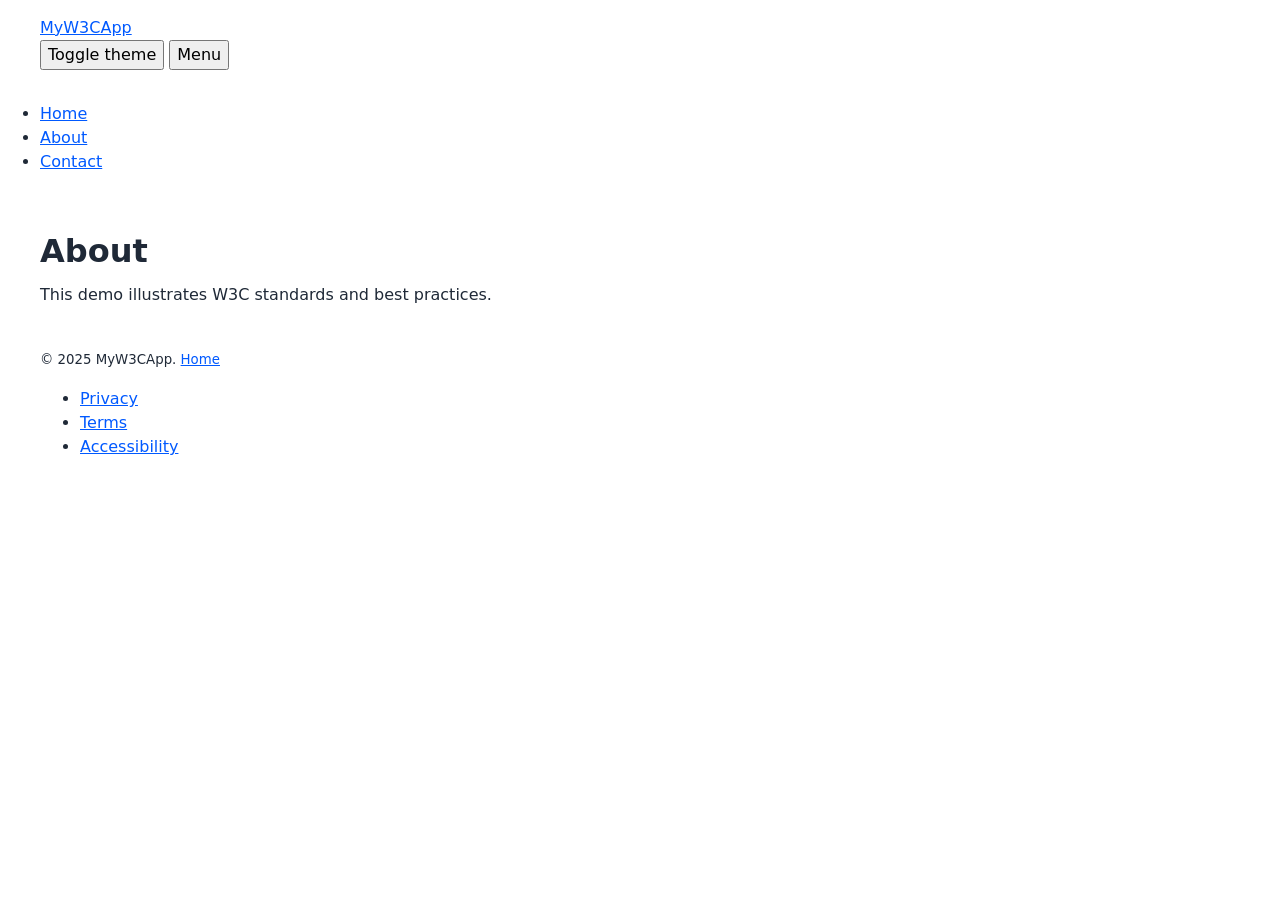
==== about/index.html @ ee4d07ac "bccx dgxd" ====
<!doctype html>
<html lang="en">
<head>
  <meta charset="utf-8">
  <meta name="viewport" content="width=device-width,initial-scale=1">
  <title>About — My W3C App</title>
  <link rel="stylesheet" href="/css/variables.css">
  <link rel="stylesheet" href="/css/base.css">
  <link rel="stylesheet" href="/css/typography.css">
</head>
<body>
  <div id="component-header"></div>
  <div id="component-nav"></div>
  <main class="container">
    <h1>About</h1>
    <p>This demo illustrates W3C standards and best practices.</p>
  </main>
  <div id="component-footer"></div>
  <script>fetch('/components/header.html').then(r=>r.text()).then(t=>document.getElementById('component-header').innerHTML=t);fetch('/components/nav.html').then(r=>r.text()).then(t=>document.getElementById('component-nav').innerHTML=t);fetch('/components/footer.html').then(r=>r.text()).then(t=>document.getElementById('component-footer').innerHTML=t);</script>
</body>
</html>
---- css/variables.css ----
:root {
  --font-base: system-ui, -apple-system, 'Segoe UI', Roboto, 'Helvetica Neue', Arial;
  --font-size: 16px;
  --line-height: 1.5;
  --color-bg: #ffffff;
  --color-surface: #ffffff;
  --color-text: #1f2937;
  --color-muted: #6b7280;
  --color-primary: #0059ff;
  --spacing: 1rem;
  --radius: 10px;
}

@media (prefers-reduced-motion: reduce) {
  :root { --animation-duration: 0s; }
}
---- css/base.css ----
* {
    box-sizing: border-box;
}
html,
body {
    height: 100%;
}
body {
    margin: 0;
    font-family: var(--font-base);
    font-size: var(--font-size);
    line-height: var(--line-height);
    color: var(--color-text);
    background: var(--color-bg);
}
.container {
    width: min(1200px, 94%);
    margin: 0 auto;
    padding: var(--spacing) 0;
}
img {
    max-width: 100%;
    height: auto;
    display: block;
}
a {
    color: var(--color-primary);
}
button {
    font: inherit;
}
:focus {
    outline: 3px solid color-mix(in srgb, var(--color-primary) 60%, transparent);
    outline-offset: 3px;
}
---- css/typography.css ----
h1{font-size:2rem;margin-bottom:.5rem}
h2{font-size:1.5rem;margin-bottom:.5rem}
h3{font-size:1.2rem}
p{margin:.5rem 0}
.lead{font-size:1.125rem;color:var(--color-muted)}
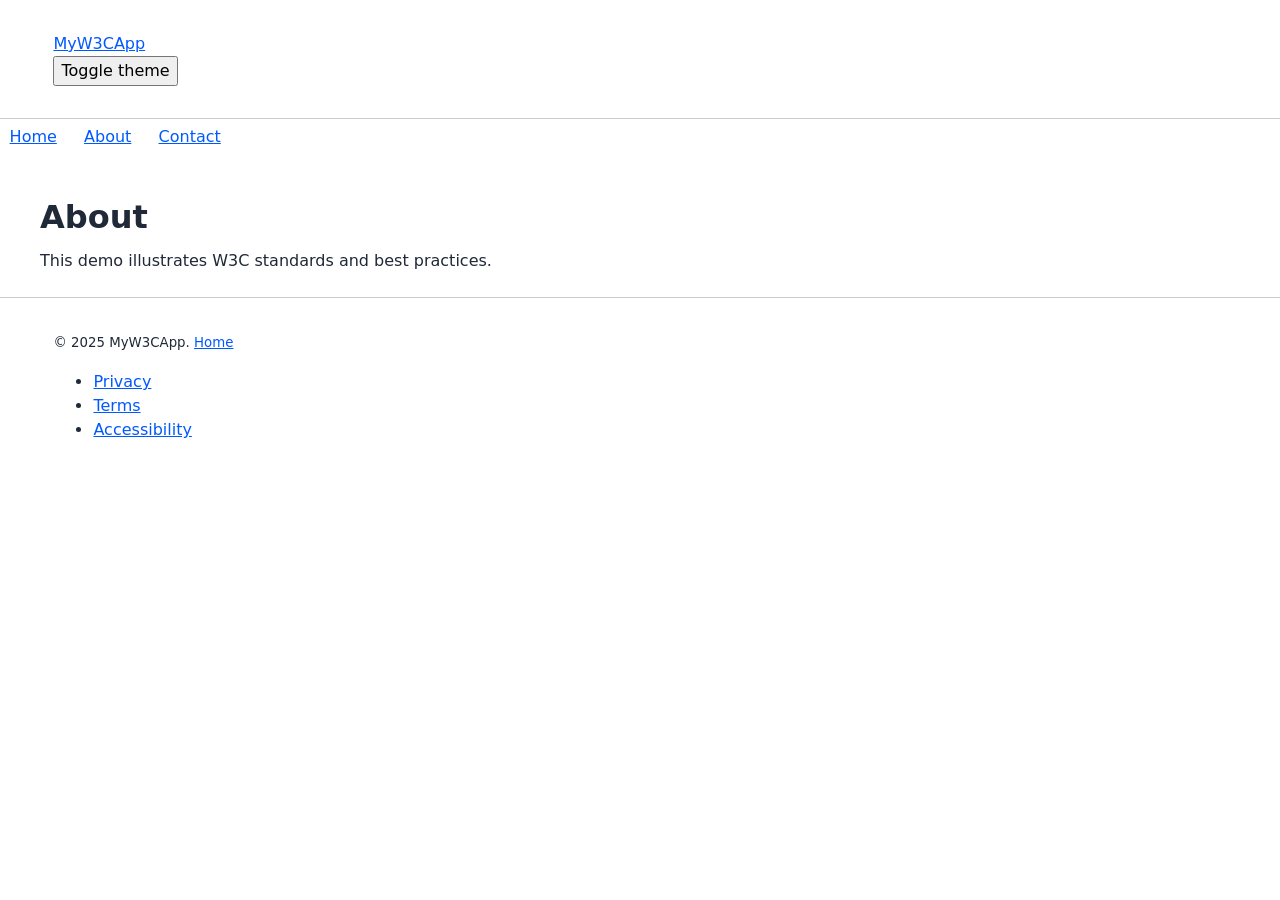
==== commit 2f9513c5: "werwe wrwe" ====
--- a/about/index.html
+++ b/about/index.html
@@ -1,21 +1,31 @@
 <!doctype html>
 <html lang="en">
-<head>
-  <meta charset="utf-8">
-  <meta name="viewport" content="width=device-width,initial-scale=1">
-  <title>About — My W3C App</title>
-  <link rel="stylesheet" href="/css/variables.css">
-  <link rel="stylesheet" href="/css/base.css">
-  <link rel="stylesheet" href="/css/typography.css">
-</head>
-<body>
-  <div id="component-header"></div>
-  <div id="component-nav"></div>
-  <main class="container">
-    <h1>About</h1>
-    <p>This demo illustrates W3C standards and best practices.</p>
-  </main>
-  <div id="component-footer"></div>
-  <script>fetch('/components/header.html').then(r=>r.text()).then(t=>document.getElementById('component-header').innerHTML=t);fetch('/components/nav.html').then(r=>r.text()).then(t=>document.getElementById('component-nav').innerHTML=t);fetch('/components/footer.html').then(r=>r.text()).then(t=>document.getElementById('component-footer').innerHTML=t);</script>
-</body>
-</html>+  <head>
+    <meta charset="utf-8" />
+    <meta name="viewport" content="width=device-width,initial-scale=1" />
+    <title>About — My W3C App</title>
+    <link rel="manifest" href="/manifest.json" />
+    <meta name="theme-color" content="#0059ff" />
+    <link rel="stylesheet" href="/css/variables.css" />
+    <link rel="stylesheet" href="/css/base.css" />
+    <link rel="stylesheet" href="/css/typography.css" />
+    <link rel="stylesheet" href="/css/layout.css" />
+    <link rel="stylesheet" href="/css/components.css" />
+    <link rel="stylesheet" href="/css/themes.css" />
+  </head>
+  <body>
+    <div id="component-header"></div>
+    <div id="component-nav"></div>
+    <main class="container">
+      <h1>About</h1>
+      <p>This demo illustrates W3C standards and best practices.</p>
+    </main>
+    <div id="component-footer"></div>
+    <script src="/js/loader.js" defer></script>
+    <script type="module" src="/js/storage.js"></script>
+    <script type="module" src="/js/ui.js"></script>
+    <script type="module" src="/js/offline.js"></script>
+    <script type="module" src="/js/install.js"></script>
+    <script type="module" src="/js/main.js"></script>
+  </body>
+</html>
--- a/css/layout.css
+++ b/css/layout.css
@@ -0,0 +1,46 @@
+/* responsive columns */
+.grid-2 {
+    display: grid;
+    grid-template-columns: 1fr;
+    gap: var(--spacing);
+}
+.grid-3 {
+    display: grid;
+    grid-template-columns: 1fr;
+    gap: var(--spacing);
+}
+.layout-sidebar {
+    display: block;
+}
+
+@media (min-width: 700px) {
+    .grid-2 {
+        grid-template-columns: 1fr 1fr;
+    }
+}
+@media (min-width: 1000px) {
+    .grid-3 {
+        grid-template-columns: repeat(3, 1fr);
+    }
+    .layout-sidebar {
+        display: grid;
+        grid-template-columns: 280px 1fr;
+        gap: var(--spacing);
+    }
+}
+
+.hero {
+    padding: var(--spacing);
+    background: linear-gradient(180deg, color-mix(in srgb, var(--color-primary) 10%, transparent), transparent);
+    border-radius: var(--radius);
+}
+.demo-boxes > div {
+    background: var(--color-surface);
+    padding: var(--spacing);
+    border-radius: var(--radius);
+}
+.sidebar {
+    background: color-mix(in srgb, var(--color-surface) 92%, black);
+    padding: var(--spacing);
+    border-radius: var(--radius);
+}
--- a/css/components.css
+++ b/css/components.css
@@ -0,0 +1,64 @@
+.site-header {
+    background: var(--color-surface);
+    padding: var(--spacing);
+    border-bottom: 1px solid color-mix(in srgb, var(--color-surface) 80%, black);
+}
+.site-footer {
+    background: transparent;
+    padding: var(--spacing);
+    border-top: 1px solid color-mix(in srgb, var(--color-surface) 80%, black);
+}
+.site-nav ul {
+    display: flex;
+    gap: calc(var(--spacing) / 2);
+    list-style: none;
+    padding: 0;
+    margin: 0;
+}
+.site-nav a {
+    display: inline-block;
+    padding: 0.4rem 0.6rem;
+    border-radius: 6px;
+}
+.btn {
+    display: inline-block;
+    padding: 0.6rem 0.9rem;
+    border-radius: 6px;
+    background: var(--color-primary);
+    color: white;
+    text-decoration: none;
+}
+.controls {
+    display: flex;
+    gap: 0.5rem;
+}
+
+/* accessible hidden helper */
+.visually-hidden {
+    position: absolute !important;
+    height: 1px;
+    width: 1px;
+    overflow: hidden;
+    clip: rect(1px, 1px, 1px, 1px);
+    white-space: nowrap;
+}
+
+/* nav open mobile */
+.site-nav {
+    transition: transform 0.2s ease;
+}
+
+@media (max-width: 699px) {
+    .site-nav {
+        transform: translateY(-100%);
+        position: absolute;
+        left: 0;
+        right: 0;
+        background: var(--color-surface);
+        padding: var(--spacing);
+    }
+
+    .site-nav.open {
+        transform: translateY(0);
+    }
+}
--- a/css/themes.css
+++ b/css/themes.css
@@ -0,0 +1,20 @@
+/* light is default */
+html[data-theme="light"] {
+    --color-bg: #ffffff;
+    --color-text: #1f2937;
+    --color-surface: #ffffff;
+    --color-primary: #0059ff;
+}
+
+/* dark theme variables */
+html[data-theme="dark"] {
+    --color-bg: #0b1220;
+    --color-text: #e6eef8;
+    --color-surface: #071021;
+    --color-primary: #7fb3ff;
+}
+
+/* global background */
+body {
+    background: linear-gradient(180deg, var(--color-bg), var(--color-surface));
+}
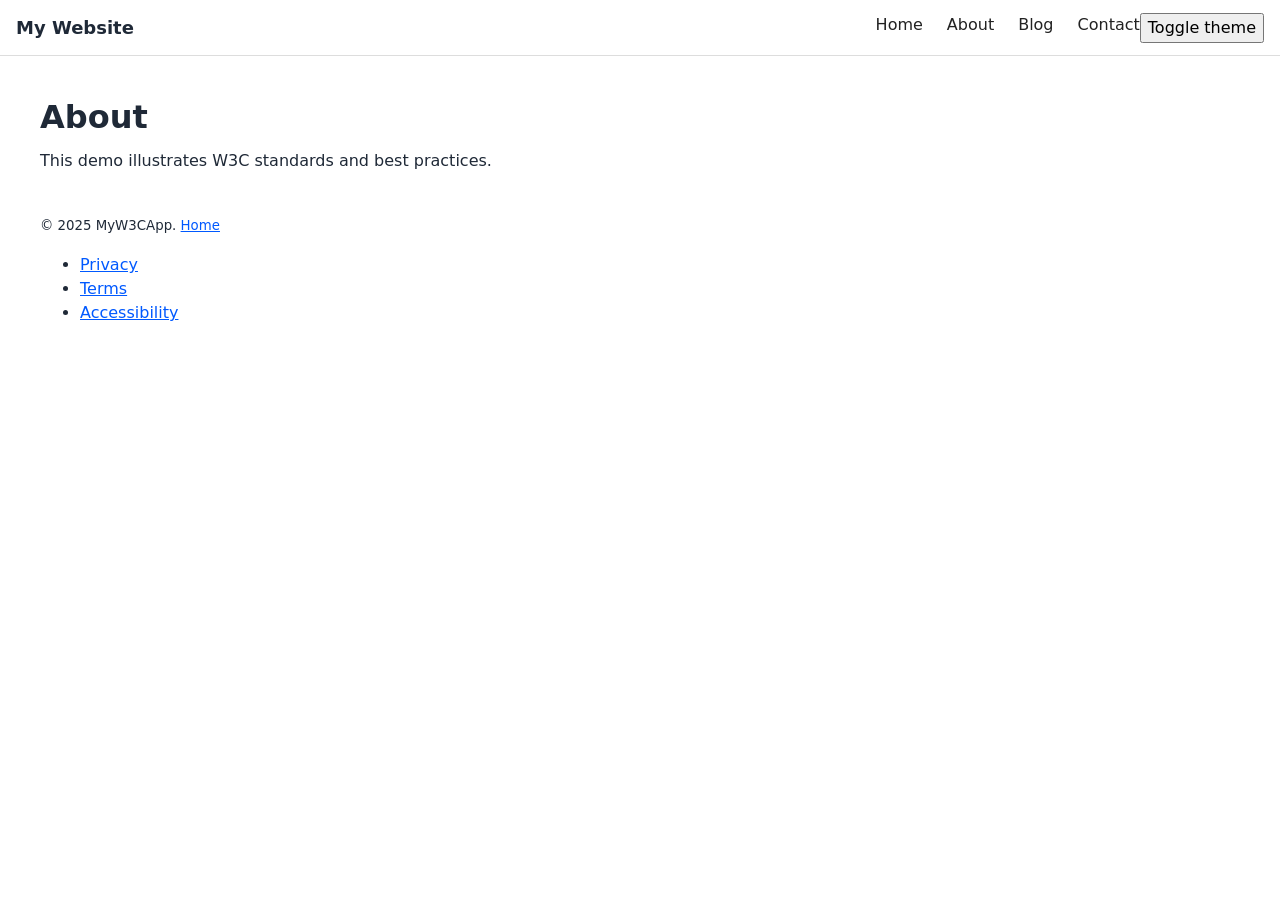
==== commit 12a32b8a: "sad saf" ====
--- a/about/index.html
+++ b/about/index.html
@@ -12,6 +12,7 @@
     <link rel="stylesheet" href="/css/layout.css" />
     <link rel="stylesheet" href="/css/components.css" />
     <link rel="stylesheet" href="/css/themes.css" />
+    <link rel="stylesheet" href="/css/custom.css" />
   </head>
   <body>
     <div id="component-header"></div>
--- a/css/components.css
+++ b/css/components.css
@@ -1,25 +1,4 @@
-.site-header {
-    background: var(--color-surface);
-    padding: var(--spacing);
-    border-bottom: 1px solid color-mix(in srgb, var(--color-surface) 80%, black);
-}
-.site-footer {
-    background: transparent;
-    padding: var(--spacing);
-    border-top: 1px solid color-mix(in srgb, var(--color-surface) 80%, black);
-}
-.site-nav ul {
-    display: flex;
-    gap: calc(var(--spacing) / 2);
-    list-style: none;
-    padding: 0;
-    margin: 0;
-}
-.site-nav a {
-    display: inline-block;
-    padding: 0.4rem 0.6rem;
-    border-radius: 6px;
-}
+
 .btn {
     display: inline-block;
     padding: 0.6rem 0.9rem;
@@ -28,37 +7,173 @@
     color: white;
     text-decoration: none;
 }
-.controls {
-    display: flex;
-    gap: 0.5rem;
+
+/* =========================
+   Global variables
+   ========================= */
+:root {
+  --header-height: 56px;
+  --drawer-width: 280px;
 }
 
-/* accessible hidden helper */
-.visually-hidden {
-    position: absolute !important;
-    height: 1px;
-    width: 1px;
-    overflow: hidden;
-    clip: rect(1px, 1px, 1px, 1px);
-    white-space: nowrap;
+/* =========================
+   Reset
+   ========================= */
+
+
+/* =========================
+   Body offset for fixed header
+   ========================= */
+body {
+  padding-top: var(--header-height);
 }
 
-/* nav open mobile */
-.site-nav {
-    transition: transform 0.2s ease;
+/* =========================
+   Fixed Header (ALWAYS on top)
+   ========================= */
+.site-header {
+  position: fixed;
+  top: 0;
+  left: 0;
+  right: 0;
+  z-index: 1000;
+  height: var(--header-height);
+  display: flex;
+  align-items: center;
+  justify-content: space-between;
+  padding: 0 16px;
+  background: #fff;
+  border-bottom: 1px solid #ddd;
 }
 
-@media (max-width: 699px) {
-    .site-nav {
-        transform: translateY(-100%);
-        position: absolute;
-        left: 0;
-        right: 0;
-        background: var(--color-surface);
-        padding: var(--spacing);
-    }
+/* =========================
+   Header content
+   ========================= */
+.header-left {
+  display: flex;
+  align-items: center;
+  gap: 12px;
+}
 
-    .site-nav.open {
-        transform: translateY(0);
-    }
+.site-title {
+  font-size: 18px;
+  font-weight: 600;
 }
+
+.menu-btn {
+  font-size: 24px;
+  cursor: pointer;
+  user-select: none;
+}
+
+/* =========================
+   Desktop Navigation
+   ========================= */
+.desktop-nav {
+  display: none;
+}
+
+.desktop-nav a {
+  margin-left: 24px;
+  text-decoration: none;
+  color: #222;
+  font-size: 16px;
+}
+
+/* =========================
+   Mobile Toggle
+   ========================= */
+#menuToggle {
+  display: none;
+}
+
+/* =========================
+   Overlay (below header)
+   ========================= */
+.menu-overlay {
+  position: fixed;
+  top: var(--header-height);
+  left: 0;
+  right: 0;
+  bottom: 0;
+  background: rgba(0, 0, 0, 0.4);
+  opacity: 0;
+  pointer-events: none;
+  transition: opacity 0.3s ease;
+  z-index: 1000;
+}
+
+/* =========================
+   Mobile Drawer (below header)
+   ========================= */
+.mobile-drawer {
+  position: fixed;
+  top: var(--header-height);
+  left: calc(var(--drawer-width) * -1);
+  width: var(--drawer-width);
+  height: calc(100% - var(--header-height));
+  background: #fff;
+  padding: 16px;
+  transition: left 0.3s ease;
+  z-index: 1001;
+}
+
+.mobile-drawer ul {
+  list-style: none;
+  margin-top: 32px;
+}
+
+.mobile-drawer li {
+  margin-bottom: 16px;
+}
+
+.mobile-drawer a {
+  text-decoration: none;
+  font-size: 18px;
+  color: #222;
+}
+
+/* =========================
+   Toggle States (CSS-only)
+   ========================= */
+#menuToggle:checked ~ .menu-overlay {
+  opacity: 1;
+  pointer-events: auto;
+}
+
+#menuToggle:checked ~ .mobile-drawer {
+  left: 0;
+}
+
+/* =========================
+   Desktop Breakpoint
+   ========================= */
+@media (min-width: 768px) {
+  .menu-btn {
+    display: none;
+  }
+
+  .desktop-nav {
+    display: flex;
+  }
+
+  .menu-overlay,
+  .mobile-drawer {
+    display: none !important;
+  }
+}
+
+/* =========================
+   Reduced Motion
+   ========================= */
+@media (prefers-reduced-motion: reduce) {
+  .menu-overlay,
+  .mobile-drawer {
+    transition: none;
+  }
+}
+
+
+
+
+
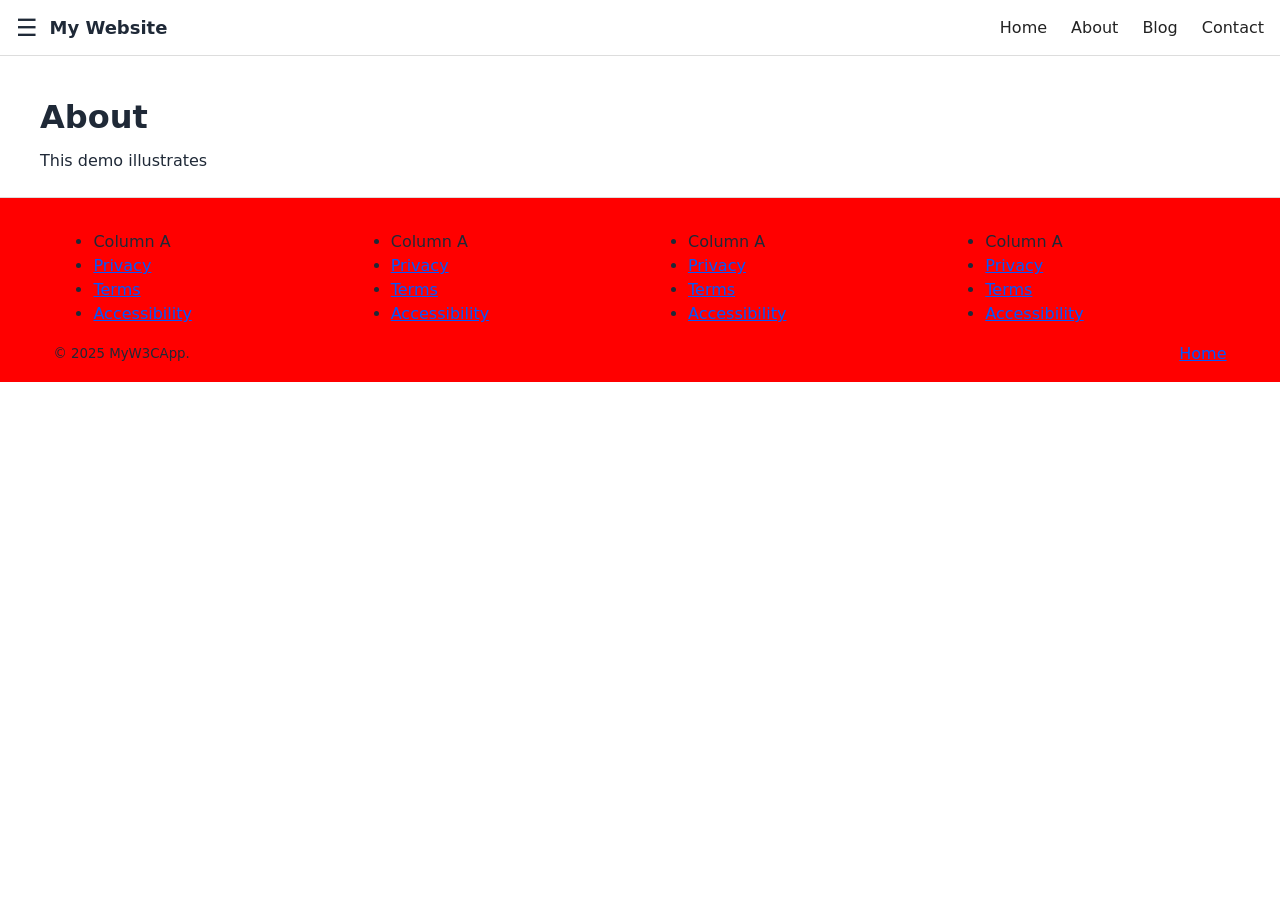
==== commit 0d7daef9: "sdfsd sdfs" ====
--- a/about/index.html
+++ b/about/index.html
@@ -3,7 +3,7 @@
   <head>
     <meta charset="utf-8" />
     <meta name="viewport" content="width=device-width,initial-scale=1" />
-    <title>About — My W3C App</title>
+    <title>About — App</title>
     <link rel="manifest" href="/manifest.json" />
     <meta name="theme-color" content="#0059ff" />
     <link rel="stylesheet" href="/css/variables.css" />
@@ -19,7 +19,7 @@
     <div id="component-nav"></div>
     <main class="container">
       <h1>About</h1>
-      <p>This demo illustrates W3C standards and best practices.</p>
+      <p>This demo illustrates</p>
     </main>
     <div id="component-footer"></div>
     <script src="/js/loader.js" defer></script>
@@ -28,5 +28,6 @@
     <script type="module" src="/js/offline.js"></script>
     <script type="module" src="/js/install.js"></script>
     <script type="module" src="/js/main.js"></script>
+    <script type="module" src="/js/custom.js"></script>
   </body>
 </html>
--- a/css/variables.css
+++ b/css/variables.css
@@ -1,5 +1,7 @@
 :root {
   --font-base: system-ui, -apple-system, 'Segoe UI', Roboto, 'Helvetica Neue', Arial;
+  --font-heading: system-ui, -apple-system, 'Segoe UI', Roboto, 'Helvetica Neue', Arial;
+  --font-text: system-ui, -apple-system, 'Segoe UI', Roboto, 'Helvetica Neue', Arial;
   --font-size: 16px;
   --line-height: 1.5;
   --color-bg: #ffffff;
--- a/css/base.css
+++ b/css/base.css
@@ -1,9 +1,15 @@
 * {
     box-sizing: border-box;
 }
+
+html {
+    overflow-x: clip; 
+}
+
 html,
 body {
-    height: 100%;
+    width: 100%;
+    min-height: 100vh;
 }
 body {
     margin: 0;
--- a/css/typography.css
+++ b/css/typography.css
@@ -1,5 +1,18 @@
-h1{font-size:2rem;margin-bottom:.5rem}
-h2{font-size:1.5rem;margin-bottom:.5rem}
-h3{font-size:1.2rem}
-p{margin:.5rem 0}
-.lead{font-size:1.125rem;color:var(--color-muted)}+h1 {
+    font-size: 2rem;
+    margin-bottom: 0.5rem;
+}
+h2 {
+    font-size: 1.5rem;
+    margin-bottom: 0.5rem;
+}
+h3 {
+    font-size: 1.2rem;
+}
+p {
+    margin: 0.5rem 0;
+}
+.lead {
+    font-size: 1.125rem;
+    color: var(--color-muted);
+}
--- a/css/layout.css
+++ b/css/layout.css
@@ -5,6 +5,12 @@
     gap: var(--spacing);
 }
 .grid-3 {
+    display: grid;
+    grid-template-columns: 1fr;
+    gap: var(--spacing);
+}
+
+.grid-4 {
     display: grid;
     grid-template-columns: 1fr;
     gap: var(--spacing);
@@ -18,9 +24,15 @@
         grid-template-columns: 1fr 1fr;
     }
 }
-@media (min-width: 1000px) {
+@media (min-width: 700px) {
     .grid-3 {
         grid-template-columns: repeat(3, 1fr);
+    }
+    
+    
+@media (min-width: 700px) {
+    .grid-4 {
+        grid-template-columns: repeat(4, 1fr);
     }
     .layout-sidebar {
         display: grid;
@@ -44,3 +56,4 @@
     padding: var(--spacing);
     border-radius: var(--radius);
 }
+}
--- a/css/components.css
+++ b/css/components.css
@@ -13,7 +13,7 @@
    ========================= */
 :root {
   --header-height: 56px;
-  --drawer-width: 280px;
+  --drawer-width: calc(100% - 20% );
 }
 
 /* =========================
@@ -88,37 +88,39 @@
 }
 
 /* =========================
-   Overlay (below header)
+   Overlay
    ========================= */
-.menu-overlay {
+/*.menu-overlay {
   position: fixed;
-  top: var(--header-height);
+  top: 0px;
   left: 0;
   right: 0;
   bottom: 0;
-  background: rgba(0, 0, 0, 0.4);
+  background: rgba(51, 51, 51, 0.6);
   opacity: 0;
   pointer-events: none;
   transition: opacity 0.3s ease;
   z-index: 1000;
-}
+}*/
 
 /* =========================
-   Mobile Drawer (below header)
+   Mobile Drawer
    ========================= */
-.mobile-drawer {
+/*.mobile-drawer {
   position: fixed;
-  top: var(--header-height);
+  top: 0px;
   left: calc(var(--drawer-width) * -1);
-  width: var(--drawer-width);
-  height: calc(100% - var(--header-height));
+  width: calc(100% - 20px);
+  max-width: 410px;
+  height: 100%;
   background: #fff;
   padding: 16px;
-  transition: left 0.3s ease;
+  transition: opacity 0.25s ease,transform 0.25s ease;
   z-index: 1001;
-}
+}*/
 
 .mobile-drawer ul {
+  padding-top: var(--header-height);
   list-style: none;
   margin-top: 32px;
 }
@@ -149,18 +151,18 @@
    Desktop Breakpoint
    ========================= */
 @media (min-width: 768px) {
-  .menu-btn {
+  /*.menu-btn {
     display: none;
-  }
+  }*/
 
   .desktop-nav {
     display: flex;
   }
 
-  .menu-overlay,
+ /* .menu-overlay,
   .mobile-drawer {
     display: none !important;
-  }
+  }*/
 }
 
 /* =========================
--- a/css/custom.css
+++ b/css/custom.css
@@ -0,0 +1,210 @@
+.mobile-drawer {
+    position: fixed;
+    top: 0;
+    display: flex;
+    left: calc(var(--drawer-width) * -1);
+    flex-direction: column;
+    width: var(--drawer-width);
+    max-width: 410px;
+    height: 100%;
+    background: #fff;
+    transition: transform 0.25s ease;
+    z-index: 1001;
+}
+
+.menu-overlay {
+    position: fixed;
+    visibility: visible;
+    pointer-events: none;
+    top: 0;
+    left: 0;
+    right: 0;
+    bottom: 0;
+    background: rgba(51, 51, 51, 0.6);
+    opacity: 0;
+    transition: opacity 0.3s ease;
+    z-index: 1001;
+    width: 100%;
+    height: 100%;
+}
+
+.drawer-header {
+    position: absolute;
+    top: 0;
+    left: 0;
+    z-index: 1000;
+    height: 56px;
+    width: 100%;
+    display: flex;
+    align-items: center;
+    justify-content: space-between;
+    padding: 0 16px;
+    background: #fff;
+    border-bottom: 1px solid #ddd;
+}
+
+.drawer-footer {
+    position: absolute;
+    bottom: 0;
+    left: 0;
+    z-index: 1000;
+    height: 56px;
+    width: 100%;
+    display: flex;
+    align-items: center;
+    justify-content: space-between;
+    padding: 0 16px;
+    background: #fff;
+    border-top: 1px solid #ddd;
+}
+
+.drawer-grid-2 {
+    position: absolute;
+    bottom: 56px;
+    display: grid;
+    grid-template-columns: 1fr 1fr;
+    gap: 1px;
+}
+
+
+.site-footer {
+    position: relative;
+    bottom: 0;
+    left: 0;
+    width: 100%;
+    display: flex;
+    align-items: center;
+    justify-content: space-between;
+    padding: 0 16px;
+    background: red;
+    border-top: 1px solid #ddd;
+}
+
+
+.site-info {
+    position: relative;
+    bottom: 0;
+    left: 0;
+    z-index: 1000;
+    width: 100%;
+    display: flex;
+    align-items: center;
+    justify-content: space-between;
+  }
+
+
+
+
+
+/*  Print giberish     */
+@page {
+    size: A4 portrait;
+    margin: 1.5cm;
+}
+
+@media print {
+
+    /* Preserve colors */
+    * {
+        -webkit-print-color-adjust: exact;
+        print-color-adjust: exact;
+    }
+
+    /* Hide UI elements */
+    .menu-overlay,
+    .site-header,
+    .controls,
+    .mobile-drawer,
+    #menu-toggle,
+    #theme-toggle,
+    #print-page {
+        display: none !important;
+    }
+
+    /* Force desktop width */
+    html,
+    body,
+    .container {
+        width: 100% !important;
+        max-width: 100% !important;
+        margin: 0 !important;
+        padding: 0 !important;
+    }
+
+    /* Force desktop breakpoints */
+    body {
+        background: white !important;
+    }
+
+    /* Optional: force desktop breakpoint */
+    html {
+        min-width: 700px !important;
+    }
+
+    /* Prevent content from splitting awkwardly */
+    * {
+        page-break-inside: avoid !important;
+        break-inside: avoid !important;
+    }
+}
+
+
+
+
+
+
+
+/* update
+
+.update-banner {
+    position: fixed;
+    bottom: var(--spacing);
+    left: 50%;
+    transform: translateX(-50%) translateY(20px);
+    background: var(--color-surface);
+    color: var(--color-text);
+    padding: calc(var(--spacing) * 0.75) var(--spacing);
+    border-radius: var(--radius);
+    box-shadow: 0 4px 16px color-mix(in srgb, black 20%, transparent);
+    opacity: 0;
+    pointer-events: none;
+    transition:
+        opacity 0.3s ease,
+        transform 0.3s ease;
+    z-index: 9999;
+}
+
+.update-banner--visible {
+    opacity: 1;
+    transform: translateX(-50%) translateY(0);
+    pointer-events: auto;
+}
+
+.update-banner__content {
+    display: flex;
+    align-items: center;
+    gap: var(--spacing);
+}
+
+.update-banner__btn {
+    background: var(--color-primary);
+    color: var(--color-on-primary);
+    border: none;
+    padding: 0.5em 1em;
+    border-radius: var(--radius);
+    cursor: pointer;
+    font: inherit;
+}
+
+.update-banner__btn:hover,
+.update-banner__btn:focus-visible {
+    background: color-mix(in srgb, var(--color-primary) 80%, black);
+} */
+
+
+
+
+
+
+
+
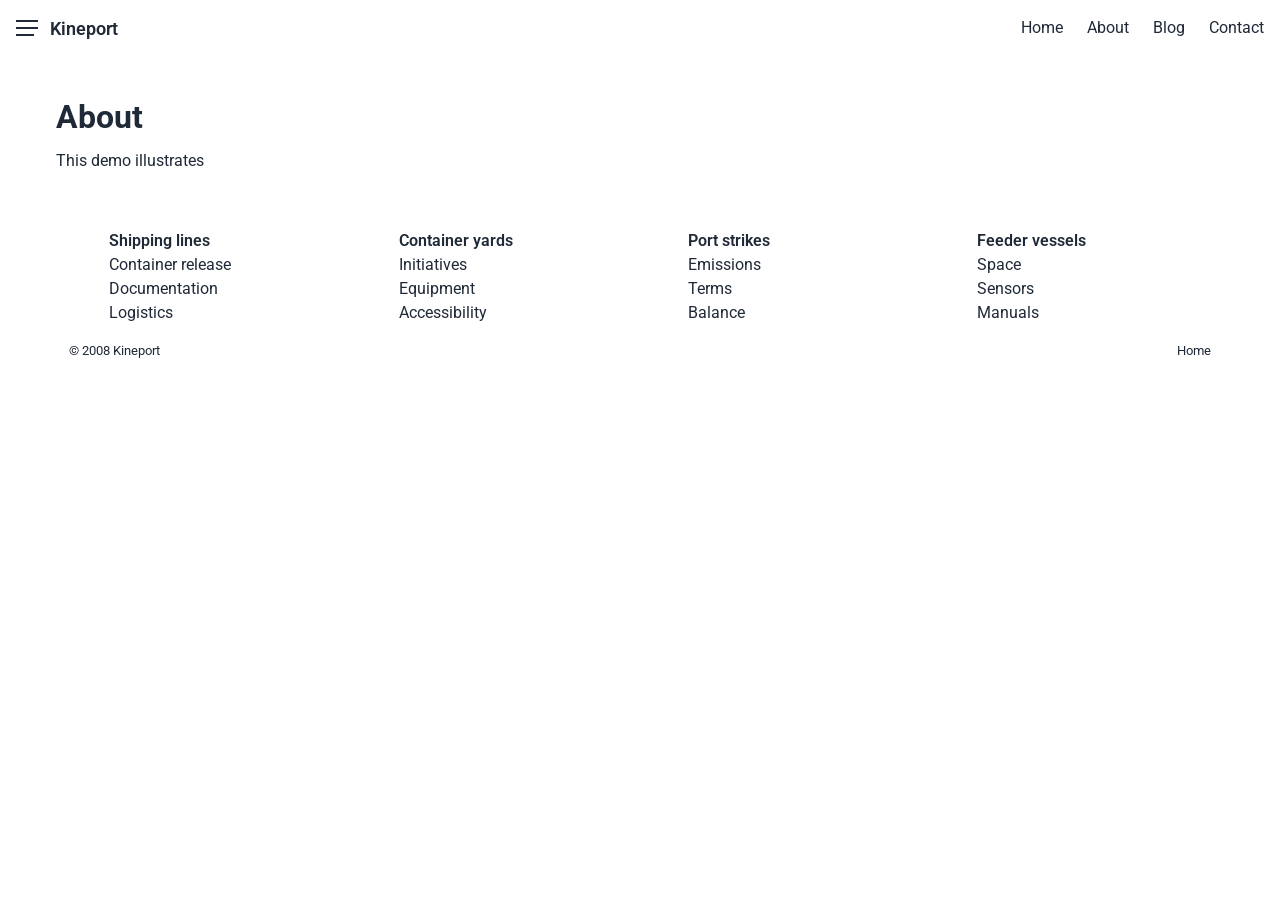
==== commit edbf5c88: "dsfs dsfs" ====
--- a/about/index.html
+++ b/about/index.html
@@ -24,7 +24,7 @@
     <div id="component-footer"></div>
     <script src="/js/loader.js" defer></script>
     <script type="module" src="/js/storage.js"></script>
-    <script type="module" src="/js/ui.js"></script>
+    <script type="module" src="/js/global.js"></script>
     <script type="module" src="/js/offline.js"></script>
     <script type="module" src="/js/install.js"></script>
     <script type="module" src="/js/main.js"></script>
--- a/css/variables.css
+++ b/css/variables.css
@@ -1,8 +1,16 @@
+/*
+Description: Core layout and responsive styling.
+Author: Janis Bedeicis
+Github: https://github.com/loom-framework
+E-mail: loom.framework@gmail.com
+Created: 2008
+*/
+
 :root {
-  --font-base: system-ui, -apple-system, 'Segoe UI', Roboto, 'Helvetica Neue', Arial;
-  --font-heading: system-ui, -apple-system, 'Segoe UI', Roboto, 'Helvetica Neue', Arial;
-  --font-text: system-ui, -apple-system, 'Segoe UI', Roboto, 'Helvetica Neue', Arial;
-  --font-size: 16px;
+  --font-base: 'Roboto Variable', system-ui, -apple-system, sans-serif;
+  --font-heading: 'Roboto Variable', system-ui, -apple-system, sans-serif;
+  --font-text: 'Roboto Variable', system-ui, -apple-system, sans-serif;
+  --font-size: 1rem;
   --line-height: 1.5;
   --color-bg: #ffffff;
   --color-surface: #ffffff;
--- a/css/base.css
+++ b/css/base.css
@@ -1,9 +1,17 @@
+/*
+Description: Core layout and responsive styling.
+Author: Janis Bedeicis
+Github: https://github.com/loom-framework
+E-mail: loom.framework@gmail.com
+Created: 2008
+*/
+
 * {
     box-sizing: border-box;
 }
 
 html {
-    overflow-x: clip; 
+    overflow-x: clip;
 }
 
 html,
@@ -18,12 +26,31 @@
     line-height: var(--line-height);
     color: var(--color-text);
     background: var(--color-bg);
+    /* 1. Force standard thickness (Regular) */
+    font-weight: 400;
+
+    /* 2. Force standard width (DO NOT condense body text, it's hard to read) */
+    font-stretch: 100%;
+
+    /* 3. Improves kerning/sharpness for text */
+    text-rendering: optimizeLegibility;
 }
 .container {
     width: min(1200px, 94%);
     margin: 0 auto;
-    padding: var(--spacing) 0;
-}
+    padding: var(--spacing);
+}
+
+.container a {
+    font-weight: 600;
+    color: green;
+    text-decoration: none;
+}
+
+.container a:hover {
+    opacity: 50%;
+}
+
 img {
     max-width: 100%;
     height: auto;
@@ -39,3 +66,141 @@
     outline: 3px solid color-mix(in srgb, var(--color-primary) 60%, transparent);
     outline-offset: 3px;
 }
+
+.site-footer {
+    position: relative;
+    bottom: 0;
+    left: 0;
+    width: 100%;
+    display: flex;
+    align-items: center;
+    justify-content: space-between;
+    padding: 0 16px;
+    background: var(--color-bg);
+    border-top: none;
+}
+
+.site-footer a {
+    font-weight: inherit;
+    color: inherit;
+    text-decoration: none;
+}
+
+.site-footer a:hover {
+    opacity: 50%;
+}
+
+.site-info {
+    position: relative;
+    bottom: 0;
+    left: 0;
+    z-index: 1000;
+    width: 100%;
+    display: flex;
+    align-items: center;
+    justify-content: space-between;
+}
+
+/* Links verify clean */
+a {
+    text-decoration: none;
+}
+a:visited {
+    color: none;
+}
+
+/* Buttons */
+button {
+    background: none;
+    border: none;
+    padding: 0;
+    margin: 0;
+    color: inherit;
+    font: inherit;
+    cursor: pointer;
+}
+
+/* Remove focus glow */
+a:focus,
+button:focus,
+input:focus {
+    outline: none;
+    box-shadow: none;
+}
+
+/* Mobile tap highlight */
+a,
+button {
+    -webkit-tap-highlight-color: transparent;
+}
+
+ul,
+ol {
+    list-style: none;
+}
+
+/*  Print layout  --------------   */
+@page {
+    size: A4 portrait;
+    margin: 1.5cm;
+}
+
+@media print {
+    /* Always force light theme when printing */
+    html {
+        --color-bg: #ffffff !important;
+        --color-text: #1f2937 !important;
+        --color-surface: #ffffff !important;
+        --color-primary: #0059ff !important;
+
+        color-scheme: light !important;
+    }
+
+    body {
+        background: var(--color-bg) !important;
+        color: var(--color-text) !important;
+    }
+
+    /* Preserve colors */
+    * {
+        -webkit-print-color-adjust: exact;
+        print-color-adjust: exact;
+    }
+
+    /* Hide UI elements */
+    .menu-overlay,
+    .site-header,
+    .controls,
+    .mobile-drawer,
+    #menu-toggle,
+    #theme-toggle,
+    #print-page {
+        display: none !important;
+    }
+
+    /* Force desktop width */
+    html,
+    body,
+    .container {
+        width: 100% !important;
+        max-width: 100% !important;
+        margin: 0 !important;
+        padding: 0 !important;
+    }
+
+    /* Force desktop breakpoints */
+    body {
+        background: white !important;
+    }
+
+    /* Optional: force desktop breakpoint */
+    html {
+        min-width: 700px !important;
+    }
+
+    /* Prevent content from splitting awkwardly */
+    * {
+        page-break-inside: avoid !important;
+        break-inside: avoid !important;
+    }
+}
--- a/css/typography.css
+++ b/css/typography.css
@@ -1,18 +1,72 @@
+/*
+Description: Core layout and responsive styling.
+Author: Janis Bedeicis
+Github: https://github.com/loom-framework
+E-mail: loom.framework@gmail.com
+Created: 2008
+*/
+
+@font-face {
+  font-family: 'Roboto Variable';
+  /* Ensure this path matches your folder structure exactly */
+  src: url('/assets/fonts/Roboto/Roboto-VariableFont_wdth,wght.ttf') format('truetype');
+  
+  /* WEIGHT: Supports Thin (100) to Black (900) */
+  font-weight: 100 900;
+  
+  /* WIDTH: Supports Condensed (75%) to Normal (100%) */
+  font-stretch: 75% 100%;
+  
+  /* STYLE: This file is upright only (No Italics inside) */
+  font-style: normal;
+  
+  /* DISPLAY: "Swap" ensures text is visible immediately */
+  font-display: swap;
+}
+
+/* HEADINGS: Tighter for impact and space-saving */
 h1 {
     font-size: 2rem;
     margin-bottom: 0.5rem;
+    /* 85% is a "Semi-Condensed" sweet spot for main titles */
+    font-stretch: 100%; 
+    font-weight: 700;
 }
+
 h2 {
     font-size: 1.5rem;
     margin-bottom: 0.5rem;
+    /* 90% is slightly tighter than normal, good for sub-headers */
+    font-stretch: 100%; 
+    font-weight: 700;
 }
+
 h3 {
     font-size: 1.2rem;
+    /* 100% (Normal) is usually best for h3 as they are smaller */
+    font-stretch: 100%; 
+    font-weight: 600;
 }
+
+/* BODY TEXT: Keep normal for readability */
 p {
     margin: 0.5rem 0;
+    /* Never condense body text! It becomes hard to read. */
+    font-stretch: 100%; 
 }
+
 .lead {
-    font-size: 1.125rem;
+    font-size: 1.09rem;
     color: var(--color-muted);
+    font-stretch: 100%;
 }
+
+/* Use for "Condensed" text (like badges or small metadata) */
+.condensed-text {
+  font-stretch: 100%; /* Makes text narrower */
+    padding-right: 10px;
+}
+/* Use for semi-bold UI elements */
+.semibold {
+  font-weight: 600;
+}
--- a/css/layout.css
+++ b/css/layout.css
@@ -1,3 +1,12 @@
+/*
+Description: Core layout and responsive styling.
+Author: Janis Bedeicis
+Github: https://github.com/loom-framework
+E-mail: loom.framework@gmail.com
+Created: 2008
+*/
+
+
 /* responsive columns */
 .grid-2 {
     display: grid;
@@ -28,7 +37,7 @@
     .grid-3 {
         grid-template-columns: repeat(3, 1fr);
     }
-    
+ }   
     
 @media (min-width: 700px) {
     .grid-4 {
@@ -41,6 +50,53 @@
     }
 }
 
+    
+    /* fullwidth bg row */
+    .section-fullwidth {
+  position: relative;
+  left: 50%;
+  right: 50%;
+  margin-left: -50vw;
+  margin-right: -50vw;
+  width: 100vw;
+
+  background: red;
+  padding: var(--spacing) 0;
+}
+
+.section-fullwidth > * {
+  width: min(1200px, 94%);
+  margin: 0 auto;
+  padding: var(--spacing);
+}
+
+
+
+
+
+/* fullwidth row */
+.section-breakout {
+  position: relative;
+  left: 50%;
+  right: 50%;
+  margin-left: -50vw;
+  margin-right: -50vw;
+  width: 100vw;
+
+  background: green;
+  padding: var(--spacing) 0;
+}
+
+/* optional: if you want inner content to be full width */
+.section-breakout .wide-content {
+  width: 100%;
+  padding: var(--spacing);
+}
+
+    
+    
+    
+    
 .hero {
     padding: var(--spacing);
     background: linear-gradient(180deg, color-mix(in srgb, var(--color-primary) 10%, transparent), transparent);
@@ -56,4 +112,6 @@
     padding: var(--spacing);
     border-radius: var(--radius);
 }
-}+
+
+
--- a/css/components.css
+++ b/css/components.css
@@ -1,12 +1,89 @@
+/*
+Description: Core layout and responsive styling.
+Author: Janis Bedeicis
+Github: https://github.com/loom-framework
+E-mail: loom.framework@gmail.com
+Created: 2008
+*/
+
 
 .btn {
-    display: inline-block;
-    padding: 0.6rem 0.9rem;
-    border-radius: 6px;
-    background: var(--color-primary);
-    color: white;
-    text-decoration: none;
-}
+  padding: 0.3em 1.2em;
+  font-size: 1rem;
+  font-weight: 500;
+
+  border: none;
+  border-radius: 0.4rem;
+  background-color: #4ade80; /* green */
+  color: #fff;
+
+  cursor: pointer;
+  transition: background-color 0.2s ease, transform 0.1s ease, box-shadow 0.2s ease;
+}
+
+/* Hover effect */
+.btn:hover {
+  background-color: #22c55e; /* darker green */
+
+}
+
+a.btn:hover {
+  background-color: #22c55e; /* darker green */
+
+}
+
+a.btn:visited { 
+  color: #fff;
+}
+
+
+
+/* Focus (keyboard accessibility) */
+.btn:focus-visible {
+  outline: none;
+  outline-offset: none;
+}
+
+/* Active/click effect */
+.btn:active {
+  
+  box-shadow: none;
+}
+
+
+.set_btn {
+  padding: 0.5em 1.2em;
+  font-size: 1rem;
+  font-weight: 500;
+
+  border: none;
+  border-radius: 2rem;
+  background-color: #4ade80; /* green */
+  color: #fff;
+
+  cursor: pointer;
+  transition: background-color 0.2s ease, transform 0.1s ease, box-shadow 0.2s ease;
+}
+
+/* Hover effect */
+.set_btn:hover {
+  background-color: #22c55e; /* darker green */
+
+}
+
+/* Focus (keyboard accessibility) */
+.set_btn:focus-visible {
+  outline: none;
+  outline-offset: none;
+}
+
+/* Active/click effect */
+.set_btn:active {
+  
+  box-shadow: none;
+}
+
+
 
 /* =========================
    Global variables
@@ -15,10 +92,6 @@
   --header-height: 56px;
   --drawer-width: calc(100% - 20% );
 }
-
-/* =========================
-   Reset
-   ========================= */
 
 
 /* =========================
@@ -42,8 +115,8 @@
   align-items: center;
   justify-content: space-between;
   padding: 0 16px;
-  background: #fff;
-  border-bottom: 1px solid #ddd;
+  background: var(--color-bg);
+  border-bottom: none;
 }
 
 /* =========================
@@ -61,10 +134,71 @@
 }
 
 .menu-btn {
-  font-size: 24px;
+  display: inline-flex;
+  flex-direction: column;
+  justify-content: space-between;
+  width: 22px;
+  height: 16px;
   cursor: pointer;
-  user-select: none;
-}
+  box-sizing: border-box;
+}
+
+.menu-btn .line {
+  width: 100%;
+  height: 0;
+  border-top: 2px solid var(--color-text);
+  box-sizing: border-box;
+  transition: transform 0.3s ease, opacity 0.3s ease;
+  transform-origin: center;
+}
+
+/* individual line customization */
+.menu-btn .line-1 { border-color: var(--color-text); width: 100%; }
+.menu-btn .line-2 { border-color: var(--color-text); width: 100%; }
+.menu-btn .line-3 { border-color: var(--color-text); width: 80%; }
+
+
+.drawer-btn {
+  display: inline-flex;
+  flex-direction: column;
+  justify-content: center;
+  width: 22px;
+  height: 16px;
+  cursor: pointer;
+  position: relative;
+  box-sizing: border-box;
+}
+
+/* base lines */
+.drawer-btn .line {
+  position: absolute;
+  left: 0;
+  width: 100%;
+  height: 1.5px;
+  background-color:var(--color-text);
+  box-sizing: border-box;
+}
+
+/* top-left to bottom-right */
+.drawer-btn .line-1 {
+  top: 50%;
+  transform: rotate(45deg);
+  background-color: var(--color-text);
+}
+
+/* top-right to bottom-left */
+.drawer-btn .line-2 {
+  top: 50%;
+  transform: rotate(-45deg);
+  background-color: var(--color-text);
+}
+
+/* middle line hidden */
+.drawer-btn .line-3 {
+  display: none;
+}
+
+
 
 /* =========================
    Desktop Navigation
@@ -76,48 +210,135 @@
 .desktop-nav a {
   margin-left: 24px;
   text-decoration: none;
-  color: #222;
+  color: var(--color-text);
   font-size: 16px;
 }
 
 /* =========================
    Mobile Toggle
    ========================= */
+
+
+
+.mobile-drawer {
+    position: fixed;
+    top: 0;
+    display: flex;
+    left: calc(var(--drawer-width) * -1);
+    flex-direction: column;
+    width: var(--drawer-width);
+    max-width: 410px;
+    height: 100%;
+    background:var(--color-bg);
+    transition: transform 0.25s ease;
+    z-index: 1001;
+}
+
+.mobile-drawer a:hover {
+  opacity: 50%; 
+}
+
+.site-header a:hover {
+  opacity: 50%; 
+}
+
+.menu-overlay {
+    position: fixed;
+    visibility: visible;
+    pointer-events: none;
+    top: 0;
+    left: 0;
+    right: 0;
+    bottom: 0;
+    background: rgba(51, 51, 51, 0.6);
+    opacity: 0;
+    transition: opacity 0.3s ease;
+    z-index: 1001;
+    width: 100%;
+    height: 100%;
+}
+
+.drawer-header {
+    position: absolute;
+    top: 0;
+    left: 0;
+    z-index: 1000;
+    height: 56px;
+    width: 100%;
+    display: flex;
+    align-items: center;
+    justify-content: space-between;
+    padding: 0 16px;
+    background: var(--color-bg);
+    border-bottom: none;
+}
+
+
+
+
+.drawer-settings {
+    position: absolute;
+    bottom: 40px;
+    left: 0;
+    z-index: 1000;
+    
+    display: grid;
+    grid-template-columns: 1fr;
+    gap: 15px;
+    
+    width: 100%;
+    height: fit-content;        /* ensures height matches content exactly */
+    padding: 15px 30px;        /* adjust padding as needed */
+    
+    background: var(--color-bg);
+    border-top: none;
+    
+    align-items: center;       /* centers items in their grid cells */
+    justify-content: center;   /* horizontal centering of items */
+    align-content: start;      /* avoids extra spacing if container grows */
+}
+
+
+
+
+.drawer-footer {
+    position: absolute;
+    bottom: 0;
+    left: 0;
+    z-index: 99999;
+    height: 40px;
+    width: 100%;
+    display: flex;
+    align-items: center;
+    justify-content: end;
+    padding: 0 16px;
+    background: var(--color-bg);
+    border-top: none;
+}
+
+
+.drawer-grid-2 {
+    position: absolute;
+    bottom: 231px;
+    display: grid;
+    grid-template-columns: 1fr 1fr;
+    gap: 1px;
+    width: 100%;
+    padding-right: 30px;
+    padding-left: 30px;
+    text-align: center;
+}
+
+.mobile-drawer .drawer-grid-2 a {
+    font-size: 12px;
+}
+
+
 #menuToggle {
   display: none;
 }
 
-/* =========================
-   Overlay
-   ========================= */
-/*.menu-overlay {
-  position: fixed;
-  top: 0px;
-  left: 0;
-  right: 0;
-  bottom: 0;
-  background: rgba(51, 51, 51, 0.6);
-  opacity: 0;
-  pointer-events: none;
-  transition: opacity 0.3s ease;
-  z-index: 1000;
-}*/
-
-/* =========================
-   Mobile Drawer
-   ========================= */
-/*.mobile-drawer {
-  position: fixed;
-  top: 0px;
-  left: calc(var(--drawer-width) * -1);
-  width: calc(100% - 20px);
-  max-width: 410px;
-  height: 100%;
-  background: #fff;
-  padding: 16px;
-  transition: opacity 0.25s ease,transform 0.25s ease;
-  z-index: 1001;
-}*/
+
 
 .mobile-drawer ul {
   padding-top: var(--header-height);
@@ -132,7 +353,42 @@
 .mobile-drawer a {
   text-decoration: none;
   font-size: 18px;
-  color: #222;
+  color: var(--color-text);
+}
+
+.sub-drawer {
+  position: absolute;
+  top: 0;
+  right: -100%;        /* Fully hidden */
+  width: 100%;
+  height: 100%;
+  background: var(--color-bg);
+  padding: 1rem;
+
+  z-index: 9999;
+  opacity: 0;
+  pointer-events: none;
+}
+
+/* Show instantly when menu is open AND subdrawer is targeted */
+#menuToggle:checked ~ .mobile-drawer #subdrawer1:target {
+  right: 0;
+  opacity: 1;
+  pointer-events: auto;
+}
+
+/* Show instantly when menu is open AND subdrawer is targeted */
+#menuToggle:checked ~ .mobile-drawer #subdrawer2:target {
+  right: 0;
+  opacity: 1;
+  pointer-events: auto;
+}
+
+/* Show instantly when menu is open AND subdrawer is targeted */
+#menuToggle:checked ~ .mobile-drawer #subdrawer3:target {
+  right: 0;
+  opacity: 1;
+  pointer-events: auto;
 }
 
 /* =========================
@@ -159,10 +415,6 @@
     display: flex;
   }
 
- /* .menu-overlay,
-  .mobile-drawer {
-    display: none !important;
-  }*/
 }
 
 /* =========================
--- a/css/themes.css
+++ b/css/themes.css
@@ -1,3 +1,11 @@
+/*
+Description: Core layout and responsive styling.
+Author: Janis Bedeicis
+Github: https://github.com/loom-framework
+E-mail: loom.framework@gmail.com
+Created: 2008
+*/
+
 /* light is default */
 html[data-theme="light"] {
     --color-bg: #ffffff;
@@ -18,3 +26,78 @@
 body {
     background: linear-gradient(180deg, var(--color-bg), var(--color-surface));
 }
+
+
+
+.theme-toggle {
+  display: inline-block;
+  cursor: pointer;
+}
+
+/* Hide checkbox */
+.theme-toggle input {
+  position: absolute;
+  opacity: 0;
+  pointer-events: none;
+}
+
+/* Slider track */
+.theme-toggle .slider {
+  width: 42px;
+  height: 22px;
+  background: #c7c7c7;
+  border-radius: 22px;
+  position: relative;
+  display: flex;
+  align-items: center;
+  padding: 2px;
+  transition: background 0.25s ease;
+}
+
+/* Knob */
+.theme-toggle .knob {
+  width: 18px;
+  height: 18px;
+  background: white;
+  border-radius: 50%;
+  display: flex;
+  align-items: center;
+  justify-content: center;
+  transition: transform 0.25s ease;
+  position: relative;
+}
+
+/* Icons inside knob */
+.theme-toggle svg {
+  width: 14px;
+  height: 14px;
+  fill: currentColor;
+  position: absolute;
+  transition: opacity 0.25s ease;
+}
+
+.theme-toggle .sun { 
+    opacity: 1;
+    color:yellow;
+}
+.theme-toggle .moon { 
+    opacity: 0; 
+    color:black;
+}
+
+/* Dark mode */
+.theme-toggle input:checked + .slider {
+  background: #4caf50;
+}
+
+.theme-toggle input:checked + .slider .knob {
+  transform: translateX(20px);
+}
+
+.theme-toggle input:checked + .slider .sun {
+  opacity: 0;
+}
+
+.theme-toggle input:checked + .slider .moon {
+  opacity: 1;
+}
--- a/css/custom.css
+++ b/css/custom.css
@@ -1,210 +1,59 @@
-.mobile-drawer {
-    position: fixed;
-    top: 0;
+/*
+Description: Core layout and responsive styling.
+Author: Janis Bedeicis
+Github: https://github.com/loom-framework
+E-mail: loom.framework@gmail.com
+Created: 2008
+*/
+
+/* API Dashboard Container */
+#api-result {
+    width: 100%;
+    max-width: 420px;
+    min-height: 180px;
+    /*max-height: 180px;*/
+
+    padding: 12px 14px;
+
+    font-size: 8px;
+    line-height: 0.7;
+    box-sizing: border-box;
+
     display: flex;
-    left: calc(var(--drawer-width) * -1);
     flex-direction: column;
-    width: var(--drawer-width);
-    max-width: 410px;
-    height: 100%;
-    background: #fff;
-    transition: transform 0.25s ease;
-    z-index: 1001;
+    gap: 0px;
 }
 
-.menu-overlay {
-    position: fixed;
-    visibility: visible;
-    pointer-events: none;
-    top: 0;
-    left: 0;
-    right: 0;
-    bottom: 0;
-    background: rgba(51, 51, 51, 0.6);
-    opacity: 0;
-    transition: opacity 0.3s ease;
-    z-index: 1001;
-    width: 100%;
-    height: 100%;
+/* Section header */
+#api-result .section-title {
+    font-weight: 600;
+    margin-bottom: 2px;
 }
 
-.drawer-header {
-    position: absolute;
-    top: 0;
-    left: 0;
-    z-index: 1000;
-    height: 56px;
-    width: 100%;
+/* Compact list */
+#api-result ul {
+    margin: 0;
+    padding-left: 14px;
+    padding-top: 0px;
+}
+
+#api-result li {
+    margin: 2px 0;
     display: flex;
     align-items: center;
-    justify-content: space-between;
-    padding: 0 16px;
-    background: #fff;
-    border-bottom: 1px solid #ddd;
+    gap: 6px;
 }
 
-.drawer-footer {
-    position: absolute;
-    bottom: 0;
-    left: 0;
-    z-index: 1000;
-    height: 56px;
-    width: 100%;
-    display: flex;
-    align-items: center;
-    justify-content: space-between;
-    padding: 0 16px;
-    background: #fff;
-    border-top: 1px solid #ddd;
+/* Status icon */
+#api-result li .status-icon {
+    width: 16px;
+    text-align: center;
+    font-size: 12px;
 }
 
-.drawer-grid-2 {
-    position: absolute;
-    bottom: 56px;
-    display: grid;
-    grid-template-columns: 1fr 1fr;
-    gap: 1px;
+/* Path aligned right */
+#api-result code {
+    margin-left: auto;
+    opacity: 0.6;
+    font-size: 11px;
 }
-
-
-.site-footer {
-    position: relative;
-    bottom: 0;
-    left: 0;
-    width: 100%;
-    display: flex;
-    align-items: center;
-    justify-content: space-between;
-    padding: 0 16px;
-    background: red;
-    border-top: 1px solid #ddd;
-}
-
-
-.site-info {
-    position: relative;
-    bottom: 0;
-    left: 0;
-    z-index: 1000;
-    width: 100%;
-    display: flex;
-    align-items: center;
-    justify-content: space-between;
-  }
-
-
-
-
-
-/*  Print giberish     */
-@page {
-    size: A4 portrait;
-    margin: 1.5cm;
-}
-
-@media print {
-
-    /* Preserve colors */
-    * {
-        -webkit-print-color-adjust: exact;
-        print-color-adjust: exact;
-    }
-
-    /* Hide UI elements */
-    .menu-overlay,
-    .site-header,
-    .controls,
-    .mobile-drawer,
-    #menu-toggle,
-    #theme-toggle,
-    #print-page {
-        display: none !important;
-    }
-
-    /* Force desktop width */
-    html,
-    body,
-    .container {
-        width: 100% !important;
-        max-width: 100% !important;
-        margin: 0 !important;
-        padding: 0 !important;
-    }
-
-    /* Force desktop breakpoints */
-    body {
-        background: white !important;
-    }
-
-    /* Optional: force desktop breakpoint */
-    html {
-        min-width: 700px !important;
-    }
-
-    /* Prevent content from splitting awkwardly */
-    * {
-        page-break-inside: avoid !important;
-        break-inside: avoid !important;
-    }
-}
-
-
-
-
-
-
-
-/* update
-
-.update-banner {
-    position: fixed;
-    bottom: var(--spacing);
-    left: 50%;
-    transform: translateX(-50%) translateY(20px);
-    background: var(--color-surface);
-    color: var(--color-text);
-    padding: calc(var(--spacing) * 0.75) var(--spacing);
-    border-radius: var(--radius);
-    box-shadow: 0 4px 16px color-mix(in srgb, black 20%, transparent);
-    opacity: 0;
-    pointer-events: none;
-    transition:
-        opacity 0.3s ease,
-        transform 0.3s ease;
-    z-index: 9999;
-}
-
-.update-banner--visible {
-    opacity: 1;
-    transform: translateX(-50%) translateY(0);
-    pointer-events: auto;
-}
-
-.update-banner__content {
-    display: flex;
-    align-items: center;
-    gap: var(--spacing);
-}
-
-.update-banner__btn {
-    background: var(--color-primary);
-    color: var(--color-on-primary);
-    border: none;
-    padding: 0.5em 1em;
-    border-radius: var(--radius);
-    cursor: pointer;
-    font: inherit;
-}
-
-.update-banner__btn:hover,
-.update-banner__btn:focus-visible {
-    background: color-mix(in srgb, var(--color-primary) 80%, black);
-} */
-
-
-
-
-
-
-
-
